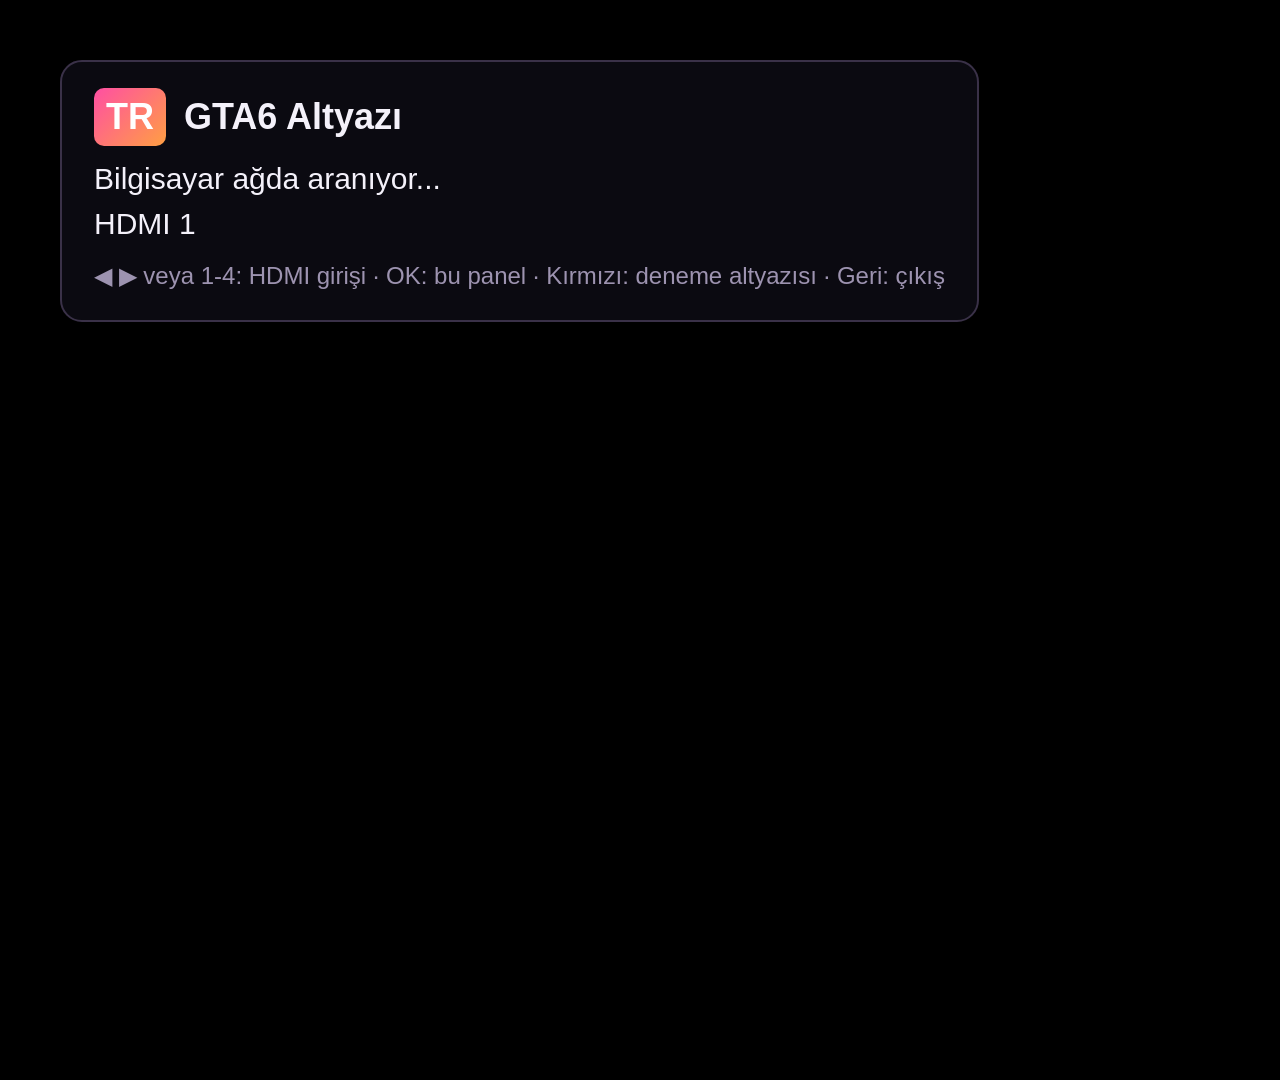
==== tv-web/src/index.html @ 4c775603 "LG (webOS) ve Samsung (Tizen) TV desteği - tv-web/: ortak TV uygulaması (ES5): HDMI'yı tam ekran gös" ====
<!DOCTYPE html>
<html lang="tr">
<head>
<meta charset="utf-8">
<meta name="viewport" content="width=1920, height=1080">
<title>GTA6 Altyazı</title>
<link rel="stylesheet" href="style.css">
</head>
<body>
<div id="video-host"></div>
<canvas id="subs" width="1920" height="1080"></canvas>
<div id="panel" class="hidden">
  <div class="brand"><span class="badge">TR</span> GTA6 Altyazı</div>
  <div id="st-server">Bilgisayar aranıyor...</div>
  <div id="st-hdmi">HDMI 1</div>
  <div class="keys">◀ ▶ veya 1-4: HDMI girişi · OK: bu panel · Kırmızı: deneme altyazısı · Geri: çıkış</div>
</div>
<div id="toast" class="hidden"></div>
<script src="render.js"></script>
<script src="platform.js"></script>
<script src="app.js"></script>
</body>
</html>
---- tv-web/src/style.css ----
html, body { margin: 0; width: 1920px; height: 1080px; overflow: hidden; background: transparent; font-family: "LG Smart UI", "SamsungOne", "Segoe UI", sans-serif; }
#video-host, #video-host video { position: absolute; left: 0; top: 0; width: 1920px; height: 1080px; background: #000; }
#video-host.tizen { background: transparent; }
#subs { position: absolute; left: 0; top: 0; width: 1920px; height: 1080px; }
#panel { position: absolute; left: 60px; top: 60px; padding: 26px 32px; background: rgba(13, 11, 19, .92); border: 2px solid #3a3148; border-radius: 22px; color: #f4f1fa; font-size: 30px; line-height: 1.5; }
#panel .brand { font-size: 36px; font-weight: bold; margin-bottom: 10px; }
#panel .badge { display: inline-block; padding: 2px 12px; border-radius: 10px; background: linear-gradient(135deg, #ff4fa3, #ff9f43); color: #fff; margin-right: 8px; }
#panel .keys { color: #9d93b0; font-size: 24px; margin-top: 12px; }
#toast { position: absolute; right: 60px; top: 60px; padding: 14px 24px; background: rgba(13, 11, 19, .9); color: #f4f1fa; border-radius: 14px; font-size: 26px; }
.hidden { display: none; }
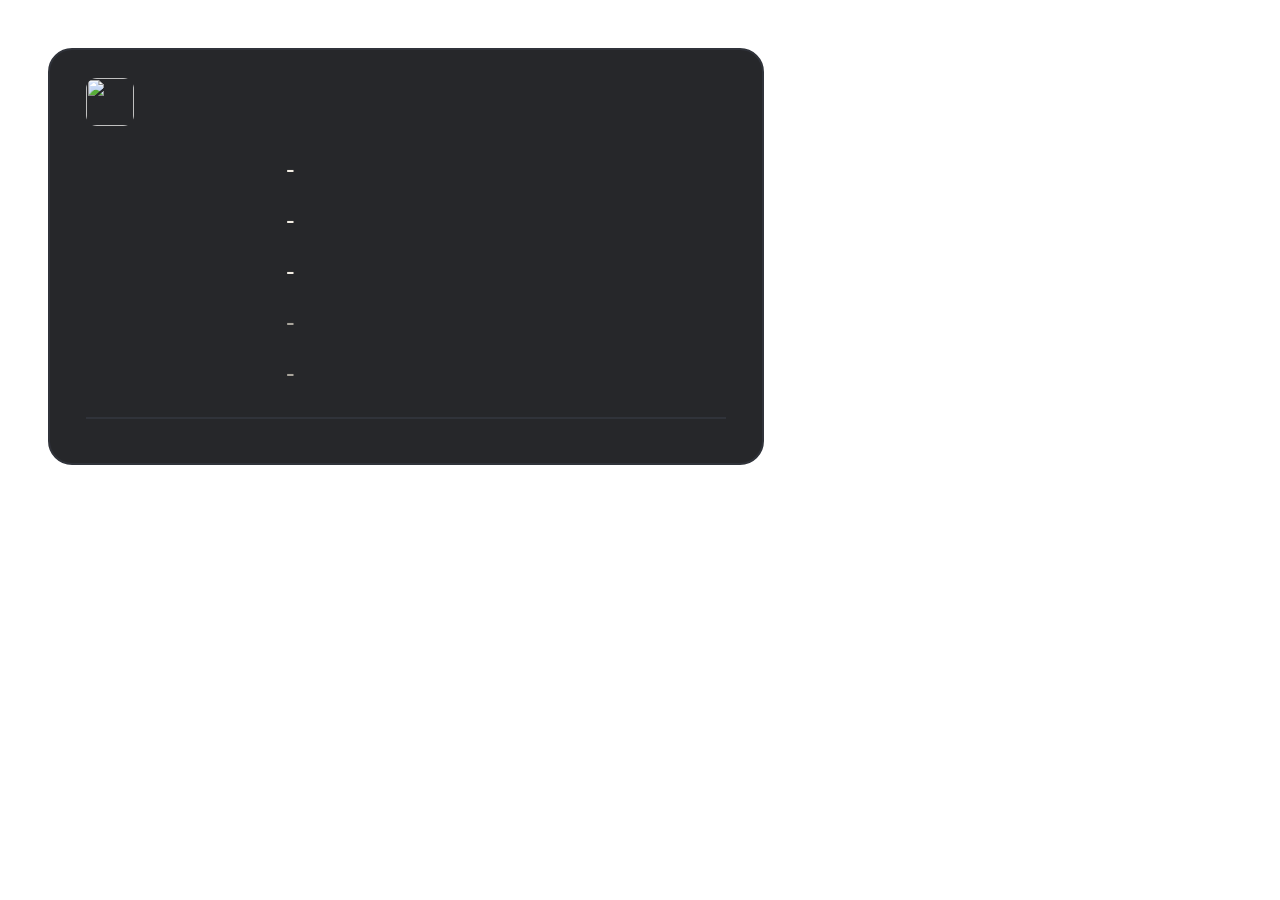
==== commit 1f9f0e1b: "TV uygulamaları CouchSubs'tan: LG, Samsung ve Android TV (gerçek TV'lerde denenmiş) - tv-web/ ve tv-" ====
--- a/tv-web/src/index.html
+++ b/tv-web/src/index.html
@@ -1,23 +1,50 @@
-<!DOCTYPE html>
-<html lang="tr">
+<!doctype html>
+<!-- SPDX-License-Identifier: AGPL-3.0-only -->
+<!-- Based on CouchSubs (https://github.com/yorulmazsinan/couchsubs), Copyright (C) 2026 Sinan Yorulmaz. Modified for GTA6 Altyazı since 2026-11-16. -->
+<html>
 <head>
-<meta charset="utf-8">
-<meta name="viewport" content="width=1920, height=1080">
-<title>GTA6 Altyazı</title>
-<link rel="stylesheet" href="style.css">
+  <meta charset="utf-8">
+  <!-- Ekran her TV'de 1920 piksel genişliğinde düzenlenir. Android TV'nin WebView'i bunu vermezse 1080p ekranı 960 piksel
+       sayıyor ve yazılar iki kat büyük çıkıyordu (TCL C6K, #7). LG ve Samsung zaten 1920 kullanır. initial-scale
+       verilmez: Android'de 1 ölçeği sayfanın yalnız sol üst çeyreğini gösterip altyazıyı ekran dışında bırakıyordu;
+       sığdırma ölçeğini MainActivity hesaplar. -->
+  <meta name="viewport" content="width=1920">
+  <title>GTA6 Altyazı</title>
+  <link rel="stylesheet" href="style.css">
 </head>
 <body>
-<div id="video-host"></div>
-<canvas id="subs" width="1920" height="1080"></canvas>
-<div id="panel" class="hidden">
-  <div class="brand"><span class="badge">TR</span> GTA6 Altyazı</div>
-  <div id="st-server">Bilgisayar aranıyor...</div>
-  <div id="st-hdmi">HDMI 1</div>
-  <div class="keys">◀ ▶ veya 1-4: HDMI girişi · OK: bu panel · Kırmızı: deneme altyazısı · Geri: çıkış</div>
-</div>
-<div id="toast" class="hidden"></div>
-<script src="render.js"></script>
-<script src="platform.js"></script>
-<script src="app.js"></script>
+  <div id="video-host"></div>
+
+  <div id="regions" class="hidden"></div>
+  <div id="screen" class="hidden"></div>
+  <div id="subtitle-cover" class="hidden"></div>
+  <div id="subtitle" class="hidden"><div id="subtitle-prev2" class="hidden"><span id="subtitle-prev2-text"></span></div><div id="subtitle-prev" class="hidden"><span id="subtitle-prev-text"></span></div><span id="subtitle-text"></span></div>
+
+  <div id="waiting" class="hidden">
+    <img class="logo" src="largeIcon.png" alt="">
+    <div class="waiting-title" data-i18n="waiting"></div>
+    <div class="waiting-hint" data-i18n="waitingHint"></div>
+    <div id="demo-button" class="button focused" data-i18n="demoButton"></div>
+  </div>
+
+  <div id="demo-badge" class="hidden"><b data-i18n="demoBadge"></b><span data-i18n="demoHint"></span></div>
+
+  <!-- Samsung: TV kendiliğinden HDMI girişine geçtiyse (Anynet+) ne yapılacağı. -->
+  <div id="source-tip" class="hidden"><b data-i18n="sourceSwitchTitle"></b><span data-i18n="sourceSwitchHint"></span><span class="close" data-i18n="sourceSwitchClose"></span></div>
+
+  <div id="panel">
+    <div class="title"><img class="logo" src="icon.png" alt=""><span data-i18n="panelTitle"></span> <span id="app-version" class="muted" style="margin-left: 12px; font-weight: 400;"></span></div>
+    <div class="row"><span class="label" data-i18n="hdmi"></span><span><span id="st-hdmi">-</span> <span id="st-video" class="muted"></span></span></div>
+    <div class="row"><span class="label" data-i18n="server"></span><span id="st-server">-</span></div>
+    <div class="row"><span class="label" data-i18n="connection"></span><span id="st-conn">-</span></div>
+    <div class="row"><span class="label" data-i18n="lastSubtitle"></span><span id="st-last" class="muted">-</span></div>
+    <div class="row"><span class="label" data-i18n="diagnostics"></span><span id="st-diag" class="muted">-</span></div>
+    <div class="keys" id="keys" data-i18n="keys"></div>
+  </div>
+
+  <script src="config.js"></script>
+  <script src="platform.js"></script>
+  <script src="i18n.js"></script>
+  <script src="app.js"></script>
 </body>
 </html>
--- a/tv-web/src/style.css
+++ b/tv-web/src/style.css
@@ -1,10 +1,244 @@
-html, body { margin: 0; width: 1920px; height: 1080px; overflow: hidden; background: transparent; font-family: "LG Smart UI", "SamsungOne", "Segoe UI", sans-serif; }
-#video-host, #video-host video { position: absolute; left: 0; top: 0; width: 1920px; height: 1080px; background: #000; }
-#video-host.tizen { background: transparent; }
-#subs { position: absolute; left: 0; top: 0; width: 1920px; height: 1080px; }
-#panel { position: absolute; left: 60px; top: 60px; padding: 26px 32px; background: rgba(13, 11, 19, .92); border: 2px solid #3a3148; border-radius: 22px; color: #f4f1fa; font-size: 30px; line-height: 1.5; }
-#panel .brand { font-size: 36px; font-weight: bold; margin-bottom: 10px; }
-#panel .badge { display: inline-block; padding: 2px 12px; border-radius: 10px; background: linear-gradient(135deg, #ff4fa3, #ff9f43); color: #fff; margin-right: 8px; }
-#panel .keys { color: #9d93b0; font-size: 24px; margin-top: 12px; }
-#toast { position: absolute; right: 60px; top: 60px; padding: 14px 24px; background: rgba(13, 11, 19, .9); color: #f4f1fa; border-radius: 14px; font-size: 26px; }
-.hidden { display: none; }
+/* SPDX-License-Identifier: AGPL-3.0-only */
+/* Based on CouchSubs (https://github.com/yorulmazsinan/couchsubs), Copyright (C) 2026 Sinan Yorulmaz. Modified for GTA6 Altyazı since 2026-11-16. */
+html, body {
+  margin: 0;
+  width: 100%;
+  height: 100%;
+  overflow: hidden;
+  /* webOS HDMI görüntüyü sayfanın altındaki ayrı bir katmanda çizer; sayfa şeffaf kalmalı. */
+  background: transparent;
+  color: #fff;
+  font-family: "LG Smart UI", "Museo Sans", Arial, sans-serif;
+}
+
+#video-host, #video-host video {
+  position: absolute;
+  top: 0;
+  left: 0;
+  width: 100%;
+  height: 100%;
+}
+
+#subtitle {
+  position: absolute;
+  left: 8%;
+  right: 8%;
+  bottom: 7%;
+  text-align: center;
+  z-index: 10;
+  /* Yazı kendi katmanında kalır, opaklık geçişi yoktur: geçiş bitince HDMI katmanının altında kalma ihtimali kapanır. */
+  -webkit-transform: translateZ(0);
+  transform: translateZ(0);
+}
+
+#subtitle.hidden { visibility: hidden; }
+
+/* "Üstünü örtsün" yerleşiminde oyundaki İngilizce altyazıyı kapatan zemin. */
+#subtitle-cover {
+  position: absolute;
+  z-index: 9;
+  border-radius: 10px;
+  background: rgba(0, 0, 0, 0.97);
+}
+#subtitle-cover.hidden { display: none; }
+
+/* "Ekranı çevir": her çeviri kendi İngilizce yazısının üstünde, onu örterek ve aynı boyda; altyazının altında kalır. */
+#screen {
+  position: absolute;
+  top: 0;
+  left: 0;
+  width: 100%;
+  height: 100%;
+  z-index: 8;
+}
+#screen.hidden { display: none; }
+#screen .item {
+  position: absolute;
+  box-sizing: border-box;
+  padding: 2px 6px;
+  border-radius: 6px;
+  /* Altındaki İngilizce yazı seçilmesin diye altyazı örtüsü kadar koyu. */
+  background: rgba(0, 0, 0, 0.97);
+  color: #fff;
+  font-weight: 600;
+  line-height: 1.15;
+  text-align: center;
+  text-shadow: 0 1px 2px #000;
+  word-wrap: break-word;
+  overflow: hidden;
+}
+#screen .item.paragraphs { text-align: left; white-space: pre-line; }
+
+/* Ek alanlar (görev, telefon, bildirim): çeviri İngilizce yazının yerinde küçük bir kutuda; altyazının ve "ekranı
+   çevir"in altında kalır. */
+#regions {
+  position: absolute;
+  top: 0;
+  left: 0;
+  width: 100%;
+  height: 100%;
+  z-index: 7;
+  pointer-events: none;
+}
+#regions.hidden { display: none; }
+#regions .region {
+  position: absolute;
+  box-sizing: border-box;
+  padding: 4px 10px;
+  border-radius: 6px;
+  background: rgba(0, 0, 0, 0.9);
+  color: #fff;
+  font-weight: 600;
+  line-height: 1.2;
+  text-align: left;
+  white-space: pre-line;
+  text-shadow: 0 1px 2px #000;
+  word-wrap: break-word;
+}
+
+/* Hızlı konuşmada önceki satır kısa süre yeni satırın üstünde, daha küçük ve soluk durur; sonra solarak kalkar.
+   Aradaki boşluk iki kutunun üst üste binmiş gibi görünmesini önler. Solma yalnız bu satırdadır; #subtitle'ın
+   kendi katmanı ve görünürlüğü değişmez. */
+#subtitle-prev, #subtitle-prev2 {
+  margin-bottom: 14px;
+  opacity: 0.6;
+  -webkit-transition: opacity 0.4s linear;
+  transition: opacity 0.4s linear;
+}
+/* İki önceki satır en üstte, daha da soluk durur (ekranda en çok üç satır). */
+#subtitle-prev2 { opacity: 0.45; }
+#subtitle-prev.fading, #subtitle-prev2.fading { opacity: 0; }
+#subtitle-prev.hidden, #subtitle-prev2.hidden { display: none; }
+
+#subtitle-prev-text, #subtitle-prev2-text {
+  display: inline-block;
+  padding: 6px 20px;
+  border-radius: 10px;
+  background: rgba(0, 0, 0, 0.6);
+  font-size: 37px;
+  line-height: 1.3;
+  font-weight: 600;
+  text-shadow: 0 2px 4px #000;
+}
+
+#subtitle-text {
+  display: inline-block;
+  padding: 10px 26px;
+  border-radius: 10px;
+  background: rgba(0, 0, 0, 0.72);
+  font-size: 46px;
+  line-height: 1.3;
+  font-weight: 600;
+  text-shadow: 0 2px 4px #000;
+}
+
+
+/* Tam genişlik bant (bilgisayardaki "Arka plan alanı"): zemin ekranın iki kenarına uzanır, oyundaki İngilizce yazı
+   yan yana taşsa da görünmez. Eski sürümler bu sınıfı hiç kurmaz. */
+body.band #subtitle { left: 0 !important; right: 0 !important; }
+body.band #subtitle-text, body.band #subtitle-prev-text, body.band #subtitle-prev2-text {
+  display: block;
+  box-sizing: border-box;
+  border-radius: 0;
+}
+
+/* Panel ve bekleme ekranı: design/tokens.json'un koyu tema renkleri (docs/TASARIM.md). */
+#panel {
+  position: absolute;
+  top: 48px;
+  left: 48px;
+  z-index: 20;
+  min-width: 640px;
+  max-width: 1100px;
+  padding: 28px 36px;
+  border-radius: 24px;
+  border: 2px solid #30333A;
+  background: rgba(20, 21, 24, 0.92);
+  color: #F3EEE4;
+  font-size: 26px;
+  line-height: 1.5;
+}
+
+#panel.hidden { display: none; }
+#panel .title { display: flex; align-items: center; font-size: 32px; font-weight: 600; margin-bottom: 18px; }
+#panel .title .logo { width: 48px; height: 48px; border-radius: 11px; margin-right: 16px; }
+#panel .row { display: flex; padding: 6px 0; }
+#panel .label { width: 200px; color: #A9A59C; }
+#panel .keys { margin-top: 18px; padding-top: 16px; border-top: 2px solid #30333A; font-size: 22px; color: #A9A59C; }
+#panel .keys .key { padding: 3px 0; }
+#panel .keys .key b { display: inline-block; min-width: 150px; color: #F5B83D; font-weight: 600; }
+.muted { color: #A9A59C; }
+.ok { color: #62C990; }
+.bad { color: #F28B82; }
+
+#waiting {
+  position: absolute;
+  left: 50%;
+  top: 50%;
+  transform: translate(-50%, -50%);
+  -webkit-transform: translate(-50%, -50%);
+  z-index: 15;
+  max-width: 1100px;
+  padding: 56px 72px;
+  border-radius: 32px;
+  border: 2px solid #30333A;
+  background: rgba(20, 21, 24, 0.94);
+  color: #F3EEE4;
+  text-align: center;
+}
+
+#waiting.hidden { display: none; }
+#waiting .logo { width: 112px; height: 112px; border-radius: 26px; margin-bottom: 28px; }
+#waiting .waiting-title { font-size: 42px; font-weight: 600; line-height: 1.3; }
+#waiting .waiting-hint { margin-top: 16px; font-size: 28px; line-height: 1.4; color: #A9A59C; }
+
+/* Bekleme ekranındaki düğme; kumandayla seçili olduğu belli olsun diye sarı dolgu ve çerçeve. */
+#waiting .button {
+  display: inline-block;
+  margin-top: 36px;
+  padding: 16px 44px;
+  border-radius: 14px;
+  border: 3px solid #30333A;
+  background: #1C1E22;
+  color: #F3EEE4;
+  font-size: 30px;
+  font-weight: 600;
+}
+#waiting .button.focused { background: #F5B83D; border-color: #FFFFFF; color: #1A1A1A; }
+
+/* Demo sırasında sağ üstte ne gösterildiğini anlatan not. */
+#demo-badge {
+  position: absolute;
+  top: 48px;
+  right: 48px;
+  z-index: 20;
+  max-width: 760px;
+  padding: 18px 26px;
+  border-radius: 18px;
+  border: 2px solid #30333A;
+  background: rgba(20, 21, 24, 0.92);
+  color: #A9A59C;
+  font-size: 24px;
+  line-height: 1.4;
+}
+#demo-badge.hidden { display: none; }
+#demo-badge b { display: block; color: #F5B83D; font-size: 26px; margin-bottom: 4px; }
+
+/* Samsung: TV kendiliğinden HDMI girişine geçtiyse (Anynet+) sağ üstte ipucu; Tamam ya da Geri ile kapanır. */
+#source-tip {
+  position: absolute;
+  top: 48px;
+  right: 48px;
+  z-index: 21;
+  max-width: 820px;
+  padding: 22px 30px;
+  border-radius: 18px;
+  border: 2px solid #F5B83D;
+  background: rgba(20, 21, 24, 0.95);
+  color: #F3EEE4;
+  font-size: 26px;
+  line-height: 1.45;
+}
+#source-tip.hidden { display: none; }
+#source-tip b { display: block; color: #F5B83D; font-size: 30px; margin-bottom: 8px; }
+#source-tip .close { display: block; margin-top: 12px; font-size: 22px; color: #A9A59C; }
